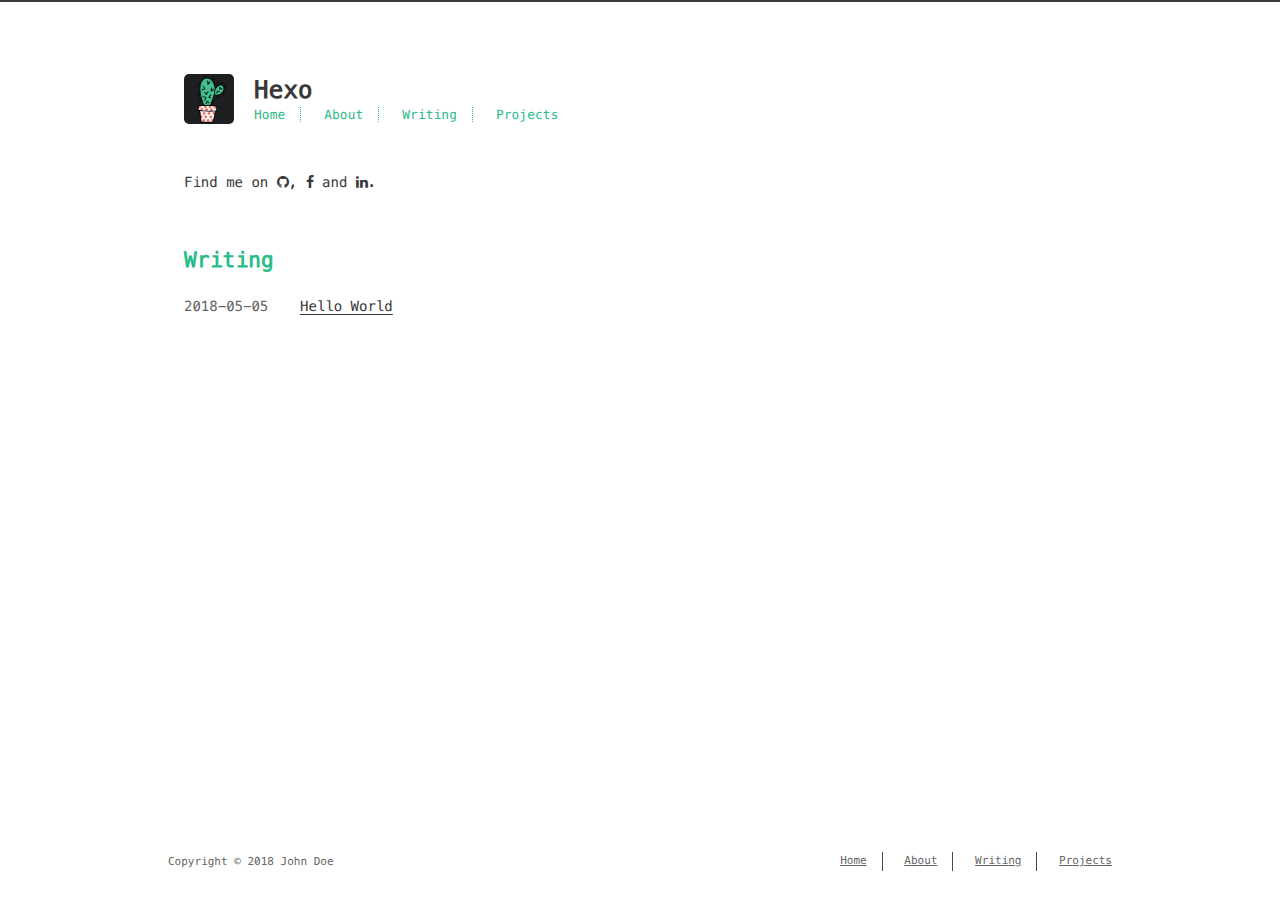
==== index.html @ ee917409 "Site updated: 2018-05-05 16:28:42" ====
<!DOCTYPE html>
<html>
<head>
    <!-- so meta -->
    <meta charset="utf-8">
    <meta http-equiv="X-UA-Compatible" content="IE=edge">
    <meta name="HandheldFriendly" content="True">
    <meta name="viewport" content="width=device-width, initial-scale=1, maximum-scale=1" />
    <meta property="og:type" content="website">
<meta property="og:title" content="Hexo">
<meta property="og:url" content="http://yoursite.com/index.html">
<meta property="og:site_name" content="Hexo">
<meta property="og:locale" content="default">
<meta name="twitter:card" content="summary">
<meta name="twitter:title" content="Hexo">
    
    
        
          
              <link rel="shortcut icon" href="/images/favicon.ico">
          
        
        
          
            <link rel="icon" type="image/png" href="/images/favicon-192x192.png" sizes="192x192">
          
        
        
          
            <link rel="apple-touch-icon" sizes="180x180" href="/images/apple-touch-icon.png">
          
        
    
    <!-- title -->
    <title>Hexo</title>
    <!-- styles -->
    <link rel="stylesheet" href="/css/style.css">
    <!-- rss -->
    
    
</head>

<body>
    
    <div class="content index width mx-auto px2 my4">
        
          <header id="header">
  <a href="/">
  
    
      <div id="logo" style="background-image: url(/images/logo.png);"></div>
    
  
    <div id="title">
      <h1>Hexo</h1>
    </div>
  </a>
  <div id="nav">
    <ul>
      <li class="icon">
        <a href="#"><i class="fa fa-bars fa-2x"></i></a>
      </li>
       
        <li><a href="/">Home</a></li>
       
        <li><a href="/about/">About</a></li>
       
        <li><a href="/posts/">Writing</a></li>
       
        <li><a href="http://github.com/sergodeeva">Projects</a></li>
      
    </ul>
  </div>
</header>

        
        <section id="about">
  
  <p style="display: inline">
    
      Find me on
      <ul id="socialinfo">
        
          <li><a class="icon" target="_blank" href="http://github.com/sergodeeva"><i class="fa fa-github"></i></a></li>
        
          <li><a class="icon" target="_blank" href="/"><i class="fa fa-facebook"></i></a></li>
        
          <li><a class="icon" target="_blank" href="https://www.linkedin.com/in/natalyakosenko/"><i class="fa fa-linkedin"></i></a></li>
        
      </ul>.
    
  </p>
</section>

<section id="writing">
  <span class="h1"><a href="/posts">Writing</a></span>
  <ul class="post-list">
    
      
    
    
      <li class="post-item">
        
    <div class="meta">
        <time datetime="2018-05-05T08:11:11.855Z" itemprop="datePublished">2018-05-05</time>
    </div>


        <span>
    
        <a class="" href="/2018/05/05/hello-world/">Hello World</a>
    


</span>
      </li>
    
  </ul>
  
</section>



    </div>
    
    <footer id="footer">
  <div class="footer-left">
    Copyright &copy; 2018 John Doe
  </div>
  <div class="footer-right">
    <nav>
      <ul>
         
          <li><a href="/">Home</a></li>
         
          <li><a href="/about/">About</a></li>
         
          <li><a href="/posts/">Writing</a></li>
         
          <li><a href="http://github.com/sergodeeva">Projects</a></li>
        
      </ul>
    </nav>
  </div>
</footer>

</body>
</html>
<!-- styles -->
<link rel="stylesheet" href="/lib/font-awesome/css/font-awesome.min.css">
<link rel="stylesheet" href="/lib/meslo-LG/styles.css">
<link rel="stylesheet" href="/lib/justified-gallery/justifiedGallery.min.css">

<!-- jquery -->
<script src="/lib/jquery/jquery.min.js"></script>
<script src="/lib/justified-gallery/jquery.justifiedGallery.min.js"></script>
<script src="/js/main.js"></script>


    <!-- Google Analytics -->
    <script type="text/javascript">
        (function(i,s,o,g,r,a,m) {i['GoogleAnalyticsObject']=r;i[r]=i[r]||function() {
        (i[r].q=i[r].q||[]).push(arguments)},i[r].l=1*new Date();a=s.createElement(o),
        m=s.getElementsByTagName(o)[0];a.async=1;a.src=g;m.parentNode.insertBefore(a,m)
        })(window,document,'script','//www.google-analytics.com/analytics.js','ga');
        ga('create', 'UA-37473492-6', 'auto');
        ga('send', 'pageview');
    </script>
---- css/style.css ----
.inline {
  display: inline;
}
.block {
  display: block;
}
.inline-block {
  display: inline-block;
}
.table {
  display: table;
}
.table-cell {
  display: table-cell;
}
.overflow-hidden {
  overflow: hidden;
}
.overflow-scroll {
  overflow: scroll;
}
.overflow-auto {
  overflow: auto;
}
.clearfix:before,
.clearfix:after {
  content: " ";
  display: table;
}
.clearfix:after {
  clear: both;
}
.left {
  float: left;
}
.right {
  float: right;
}
.fit {
  max-width: 100%;
}
.truncate {
  display: inline-block;
  white-space: nowrap;
  overflow: hidden;
  text-overflow: ellipsis;
}
.max-width-1 {
  max-width: 24rem;
}
.max-width-2 {
  max-width: 32rem;
}
.max-width-3 {
  max-width: 48rem;
}
.max-width-4 {
  max-width: 64rem;
}
.border-box {
  box-sizing: border-box;
}
.m0 {
  margin: 0;
}
.mt0 {
  margin-top: 0;
}
.mr0 {
  margin-right: 0;
}
.mb0 {
  margin-bottom: 0;
}
.ml0 {
  margin-left: 0;
}
.mx0 {
  margin-left: 0;
  margin-right: 0;
}
.my0 {
  margin-top: 0;
  margin-bottom: 0;
}
.m1 {
  margin: 0.5rem;
}
.mt1 {
  margin-top: 0.5rem;
}
.mr1 {
  margin-right: 0.5rem;
}
.mb1 {
  margin-bottom: 0.5rem;
}
.ml1 {
  margin-left: 0.5rem;
}
.mx1 {
  margin-left: 0.5rem;
  margin-right: 0.5rem;
}
.my1 {
  margin-top: 0.5rem;
  margin-bottom: 0.5rem;
}
.m2 {
  margin: 1rem;
}
.mt2 {
  margin-top: 1rem;
}
.mr2 {
  margin-right: 1rem;
}
.mb2 {
  margin-bottom: 1rem;
}
.ml2 {
  margin-left: 1rem;
}
.mx2 {
  margin-left: 1rem;
  margin-right: 1rem;
}
.my2 {
  margin-top: 1rem;
  margin-bottom: 1rem;
}
.m3 {
  margin: 2rem;
}
.mt3 {
  margin-top: 2rem;
}
.mr3 {
  margin-right: 2rem;
}
.mb3 {
  margin-bottom: 2rem;
}
.ml3 {
  margin-left: 2rem;
}
.mx3 {
  margin-left: 2rem;
  margin-right: 2rem;
}
.my3 {
  margin-top: 2rem;
  margin-bottom: 2rem;
}
.m4 {
  margin: 4rem;
}
.mt4 {
  margin-top: 4rem;
}
.mr4 {
  margin-right: 4rem;
}
.mb4 {
  margin-bottom: 4rem;
}
.ml4 {
  margin-left: 4rem;
}
.mx4 {
  margin-left: 4rem;
  margin-right: 4rem;
}
.my4 {
  margin-top: 4rem;
  margin-bottom: 4rem;
}
.mxn1 {
  margin-left: -0.5rem;
  margin-right: -0.5rem;
}
.mxn2 {
  margin-left: -1rem;
  margin-right: -1rem;
}
.mxn3 {
  margin-left: -2rem;
  margin-right: -2rem;
}
.mxn4 {
  margin-left: -4rem;
  margin-right: -4rem;
}
.ml-auto {
  margin-left: auto;
}
.mr-auto {
  margin-right: auto;
}
.mx-auto {
  margin-left: auto;
  margin-right: auto;
}
.p0 {
  padding: 0;
}
.pt0 {
  padding-top: 0;
}
.pr0 {
  padding-right: 0;
}
.pb0 {
  padding-bottom: 0;
}
.pl0 {
  padding-left: 0;
}
.px0 {
  padding-left: 0;
  padding-right: 0;
}
.py0 {
  padding-top: 0;
  padding-bottom: 0;
}
.p1 {
  padding: 0.5rem;
}
.pt1 {
  padding-top: 0.5rem;
}
.pr1 {
  padding-right: 0.5rem;
}
.pb1 {
  padding-bottom: 0.5rem;
}
.pl1 {
  padding-left: 0.5rem;
}
.py1 {
  padding-top: 0.5rem;
  padding-bottom: 0.5rem;
}
.px1 {
  padding-left: 0.5rem;
  padding-right: 0.5rem;
}
.p2 {
  padding: 1rem;
}
.pt2 {
  padding-top: 1rem;
}
.pr2 {
  padding-right: 1rem;
}
.pb2 {
  padding-bottom: 1rem;
}
.pl2 {
  padding-left: 1rem;
}
.py2 {
  padding-top: 1rem;
  padding-bottom: 1rem;
}
.px2 {
  padding-left: 1rem;
  padding-right: 1rem;
}
.p3 {
  padding: 2rem;
}
.pt3 {
  padding-top: 2rem;
}
.pr3 {
  padding-right: 2rem;
}
.pb3 {
  padding-bottom: 2rem;
}
.pl3 {
  padding-left: 2rem;
}
.py3 {
  padding-top: 2rem;
  padding-bottom: 2rem;
}
.px3 {
  padding-left: 2rem;
  padding-right: 2rem;
}
.p4 {
  padding: 4rem;
}
.pt4 {
  padding-top: 4rem;
}
.pr4 {
  padding-right: 4rem;
}
.pb4 {
  padding-bottom: 4rem;
}
.pl4 {
  padding-left: 4rem;
}
.py4 {
  padding-top: 4rem;
  padding-bottom: 4rem;
}
.px4 {
  padding-left: 4rem;
  padding-right: 4rem;
}
.content h1,
.content .h1 {
  letter-spacing: 0.01em;
  font-size: 1.5em;
  font-style: normal;
  font-weight: 700;
  color: #2bbc8a;
  margin-top: 3rem;
  margin-bottom: 1rem;
  display: block;
  -moz-osx-font-smoothing: grayscale;
  -webkit-font-smoothing: antialiased;
}
.content h2,
.content .h2 {
  position: relative;
  font-size: 1rem;
  font-weight: bold;
  text-transform: none;
  letter-spacing: normal;
  margin-top: 2rem;
  margin-bottom: 0.5rem;
  color: #383838;
  display: block;
}
.content h3 {
  font-size: 0.9rem;
  font-weight: bold;
  color: #383838;
}
.content h4,
.content h5,
.content h6 {
  font-size: 0.9rem;
  font-weight: normal;
  color: #8c8c8c;
  border-bottom: 1px dashed #8c8c8c;
  display: inline;
  text-decoration: none;
}
.content h3,
.content h4,
.content h5,
.content h6 {
  margin-top: 0.9rem;
  margin-bottom: 0.5rem;
}
.content hr {
  border: 1px dashed #8c8c8c;
}
.content strong {
  font-weight: bold;
}
.content em,
.content cite {
  font-style: italic;
}
.content sup,
.content sub {
  font-size: 0.75em;
  line-height: 0;
  position: relative;
  vertical-align: baseline;
}
.content sup {
  top: -0.5em;
}
.content sub {
  bottom: -0.2em;
}
.content small {
  font-size: 0.85em;
}
.content acronym,
.content abbr {
  border-bottom: 1px dotted;
}
.content ul,
.content ol,
.content dl {
  line-height: 1.725;
}
.content ul ul,
.content ol ul,
.content ul ol,
.content ol ol {
  margin-top: 0;
  margin-bottom: 0;
}
.content ol {
  list-style: decimal;
}
.content dt {
  font-weight: bold;
}
.content table {
  width: 100%;
  font-size: 12px;
  border-collapse: collapse;
  text-align: left;
}
.content th {
  font-size: 13px;
  font-weight: bold;
  color: #383838;
  border-bottom: 1px dashed #ccc;
  padding: 8px 8px;
}
.content td {
  border-bottom: none;
  padding: 9px 8px 0px 8px;
}
*,
*:before,
*:after {
  box-sizing: border-box;
}
html {
  height: 100%;
  border-top: 2px solid #383838;
  -webkit-text-size-adjust: 100%;
  -ms-text-size-adjust: 100%;
}
body {
  color: #383838;
  background-color: #fff;
  font-size: 14px;
  font-family: "Menlo", "Meslo LG", monospace;
  font-weight: 400;
  line-height: 1.725;
  text-rendering: geometricPrecision;
  min-height: 100%;
  display: flex;
  flex-direction: column;
  -moz-osx-font-smoothing: grayscale;
  -webkit-font-smoothing: antialiased;
}
.content {
  flex: 1;
}
.content p {
  -moz-hyphens: auto;
  -ms-hyphens: auto;
  -webkit-hyphens: auto;
  hyphens: auto;
}
.content pre,
.content code {
  -moz-hyphens: manual;
  -ms-hyphens: manual;
  -webkit-hyphens: manual;
  hyphens: manual;
}
.content .highlight a {
  color: #dccf8f;
}
.content .highlight a:hover {
  background-image: none;
}
.content a {
  text-decoration: none;
  color: #383838;
  background-repeat: repeat-x;
  background-position: bottom;
  background-size: 100% 6px;
  background-image: linear-gradient(transparent, transparent 5px, #383838 5px, #383838);
}
.content a:hover {
  background-image: linear-gradient(transparent, transparent 4px, #d480aa 4px, #d480aa);
}
.content a.icon {
  background: none;
}
.content a.icon:hover {
  color: #d480aa;
}
.content h1 a,
.content .h1 a,
.content h2 a,
.content h3 a,
.content h4 a,
.content h5 a,
.content h6 a {
  color: inherit;
  text-decoration: none;
  background: none;
}
.content h1 a:hover,
.content .h1 a:hover,
.content h2 a:hover,
.content h3 a:hover,
.content h4 a:hover,
.content h5 a:hover,
.content h6 a:hover {
  background-repeat: repeat-x;
  background-position: bottom;
  background-size: 100% 6px;
  background-image: linear-gradient(transparent, transparent 6px, #d480aa 6px, #d480aa);
}
@media (min-width: 540px) {
  .image-wrap {
    flex-direction: row;
    margin-bottom: 2rem;
  }
  .image-wrap .image-block {
    margin-right: 2rem;
    flex: 1 0 35%;
  }
  .image-wrap p {
    flex: 1 0 65%;
  }
}
.width {
  width: 100%;
  max-width: 59rem;
}
@media (max-width: 480px) {
  .px3 {
    padding-left: 1rem;
    padding-right: 1rem;
  }
  .my4 {
    margin-top: 2rem;
    margin-bottom: 2rem;
  }
}
@media (min-width: 480px) {
  p {
    text-align: justify;
  }
}
#header {
  max-width: 59rem;
  width: 100%;
  margin: 0 auto 3rem auto;
}
#header h1,
#header .h1 {
  letter-spacing: 0.01em;
  font-size: 1.5rem;
  line-height: 2rem;
  font-style: normal;
  font-weight: 700;
  color: #383838;
  margin-top: 0;
  margin-bottom: 0;
  -moz-osx-font-smoothing: grayscale;
  -webkit-font-smoothing: antialiased;
}
#header a {
  color: inherit;
  text-decoration: none;
  background: none;
}
#header #logo {
  display: inline-block;
  float: left;
  margin-right: 20px;
  width: 50px;
  height: 50px;
  background-repeat: no-repeat;
  background-size: 50px 50px;
  border-radius: 5px;
}
#header #nav {
  letter-spacing: 0.01em;
  font-size: 0.8rem;
  font-style: normal;
  font-weight: 200;
  color: #2bbc8a;
}
#header #nav ul {
  list-style-type: none;
  margin: 0;
  padding: 0;
  line-height: 15px;
}
#header #nav ul a {
  margin-right: 15px;
  color: color-accent;
}
#header #nav ul a:hover {
  background-repeat: repeat-x;
  background-position: bottom;
  background-size: 100% 6px;
  background-image: linear-gradient(transparent, transparent 5px, #2bbc8a 5px, #2bbc8a);
}
#header #nav ul li {
  display: inline-block;
  vertical-align: middle;
  margin-right: 15px;
  border-right: 1px dotted #2bbc8a;
}
#header #nav ul .icon {
  display: none;
}
#header #nav ul li:last-child {
  border-right: 0;
  margin-right: 0;
}
#header #nav ul li:last-child a {
  margin-right: 0;
}
#header:hover #logo {
  -webkit-filter: none;
  filter: none;
}
@media screen and (max-width: 480px) {
  #header #title {
    padding-bottom: 9px;
  }
  #header #nav ul a:hover {
    background: none;
  }
  #header #nav ul li {
    display: none;
    border-right: 0;
  }
  #header #nav ul li.icon {
    display: inline-block;
    position: absolute;
    top: 20px;
    right: 0rem;
  }
  #header #nav ul.responsive li {
    display: block;
  }
  #header #nav li:not(:first-child) {
    padding-top: 1rem;
    padding-left: 70px;
    font-size: 1rem;
  }
}
#header-post {
  position: fixed;
  top: 2rem;
  right: 0;
  display: inline-block;
  float: right;
}
#header-post a {
  color: inherit;
  text-decoration: none;
  background: none;
}
#header-post a.icon {
  background: none;
}
#header-post a.icon:hover {
  color: #d480aa;
}
#header-post ol {
  list-style-type: none;
}
#header-post ul {
  list-style-type: none;
  margin: 0;
  padding: 0;
  display: inline-block;
}
#header-post ul li {
  margin-right: 15px;
  display: inline-block;
  vertical-align: middle;
}
#header-post ul li:last-child {
  margin-right: 0;
}
#header-post #menu-icon {
  float: right;
  margin-left: 15px;
  margin-right: 2rem;
}
#header-post #menu-icon:hover {
  color: #2bbc8a;
}
#header-post #menu-icon-tablet {
  float: right;
  margin-left: 15px;
  margin-right: 2rem;
}
#header-post #menu-icon-tablet:hover {
  color: #2bbc8a;
}
#header-post #top-icon-tablet {
  margin-left: 15px;
  margin-right: 2rem;
  bottom: 2rem;
  right: 2rem;
  position: fixed;
}
#header-post #top-icon-tablet:hover {
  color: #2bbc8a;
}
#header-post .active {
  color: #2bbc8a;
}
#header-post #menu {
  visibility: hidden;
  margin-right: 2rem;
}
#header-post #nav {
  letter-spacing: 0.01em;
  font-size: 0.8rem;
  font-style: normal;
  font-weight: 200;
  color: #2bbc8a;
}
#header-post #nav ul {
  line-height: 15px;
}
#header-post #nav ul a {
  margin-right: 15px;
  color: color-accent;
}
#header-post #nav ul a:hover {
  background-repeat: repeat-x;
  background-position: bottom;
  background-size: 100% 6px;
  background-image: linear-gradient(transparent, transparent 5px, #2bbc8a 5px, #2bbc8a);
}
#header-post #nav ul li {
  border-right: 1px dotted #2bbc8a;
}
#header-post #nav ul li:last-child {
  border-right: 0;
  margin-right: 0;
}
#header-post #nav ul li:last-child a {
  margin-right: 0;
}
#header-post #actions {
  float: right;
  margin-top: 2rem;
  margin-right: 2rem;
  width: 100%;
  text-align: right;
}
#header-post #actions ul {
  display: block;
}
#header-post #actions .info {
  display: block;
  font-style: italic;
}
#header-post #share {
  clear: both;
  text-align: right;
  padding-top: 1rem;
  padding-right: 2rem;
}
#header-post #share li {
  margin: 0;
  display: block;
}
#header-post #toc {
  clear: both;
  text-align: right;
  margin-top: 1rem;
  padding-right: 2rem;
  max-width: 20em;
  float: right;
  overflow: auto;
  max-height: calc(95vh - 7rem);
}
#header-post #toc a:hover {
  color: #d480aa;
}
#header-post #toc .toc-level-1 > .toc-link {
  display: none;
}
#header-post #toc .toc-level-2 {
  font-size: 0.8rem;
  color: #383838;
}
#header-post #toc .toc-level-2:before {
  content: "#";
  color: #2bbc8a;
}
#header-post #toc .toc-level-3 {
  font-size: 0.7rem;
  color: #b3b3b3;
}
#header-post #toc .toc-level-4 {
  font-size: 0.4rem;
  color: #666;
}
#header-post #toc .toc-level-5 {
  display: none;
}
#header-post #toc .toc-level-6 {
  display: none;
}
#header-post #toc .toc-number {
  display: none;
}
@media screen and (max-width: 500px) {
  #header-post {
    display: none;
  }
}
@media screen and (max-width: 900px) {
  #header-post #menu-icon {
    display: none;
  }
  #header-post #actions {
    display: none;
  }
}
@media screen and (max-width: 1199px) {
  #header-post #toc {
    display: none;
  }
}
@media screen and (min-width: 900px) {
  #header-post #menu-icon-tablet {
    display: none !important;
  }
  #header-post #top-icon-tablet {
    display: none !important;
  }
}
@media screen and (min-width: 1199px) {
  #header-post #actions {
    width: auto;
  }
  #header-post #actions ul {
    display: inline-block;
    float: right;
  }
  #header-post #actions .info {
    float: left;
    margin-right: 2rem;
    font-style: italic;
    display: inline;
  }
}
#footer-post {
  bottom: 0;
  left: 0;
  right: 0;
  position: fixed;
  transition: opacity 0.2s;
  width: 100%;
  z-index: 5000000;
  background: #fff;
  border-top: 1px solid #666673;
}
#footer-post a {
  color: inherit;
  text-decoration: none;
  background: none;
}
#footer-post a.icon {
  background: none;
}
#footer-post a.icon:hover {
  color: #d480aa;
}
#footer-post #nav-footer {
  margin-left: 1rem;
  margin-right: 1rem;
  text-align: center;
}
#footer-post #nav-footer a {
  color: #2bbc8a;
  font-size: 1rem;
}
#footer-post #nav-footer a:hover {
  background-repeat: repeat-x;
  background-position: bottom;
  background-size: 100% 6px;
  background-image: linear-gradient(transparent, transparent 5px, #2bbc8a 5px, #2bbc8a);
}
#footer-post #nav-footer ul {
  list-style-type: none;
  margin: 0;
  padding: 0;
  display: table;
  width: 100%;
}
#footer-post #nav-footer ul li {
  display: inline-table;
  width: 20%;
  padding: 10px;
  vertical-align: middle;
}
#footer-post #actions-footer {
  text-align: center;
  margin-top: 1rem;
  margin-bottom: 1rem;
  width: 100%;
}
#footer-post #actions-footer a {
  color: #2bbc8a;
}
#footer-post #actions-footer ul {
  list-style-type: none;
  margin: 0;
  padding: 0;
  display: table;
  width: 100%;
}
#footer-post #actions-footer ul li {
  display: table-cell;
  vertical-align: middle;
}
#footer-post #share-footer {
  margin-left: 1rem;
  margin-right: 1rem;
  text-align: center;
}
#footer-post #share-footer ul {
  list-style-type: none;
  margin: 0;
  padding: 0;
  display: table;
  width: 100%;
}
#footer-post #share-footer ul li {
  display: inline-table;
  width: 20%;
  padding: 10px;
  vertical-align: middle;
}
#footer-post #toc-footer {
  clear: both;
  text-align: left;
  padding-top: 1rem;
}
#footer-post #toc-footer ol {
  list-style-type: none;
  padding-left: 20px;
}
#footer-post #toc-footer ol li {
  line-height: 30px;
}
#footer-post #toc-footer a:hover {
  color: #d480aa;
}
#footer-post #toc-footer .toc-level-1 > .toc-link {
  display: none;
}
#footer-post #toc-footer .toc-level-2 {
  font-size: 0.8rem;
  color: #383838;
}
#footer-post #toc-footer .toc-level-2:before {
  content: "#";
  color: #2bbc8a;
}
#footer-post #toc-footer .toc-level-3 {
  font-size: 0.7rem;
  color: #b3b3b3;
  color: #666;
  line-height: 15px;
}
#footer-post #toc-footer .toc-level-4 {
  display: none;
}
#footer-post #toc-footer .toc-level-5 {
  display: none;
}
#footer-post #toc-footer .toc-level-6 {
  display: none;
}
#footer-post #toc-footer .toc-number {
  display: none;
}
@media screen and (min-width: 500px) {
  #footer-post-container {
    display: none;
  }
}
#socialinfo {
  display: inline-block;
  list-style: none;
  padding: 0;
  margin: 0;
}
#socialinfo li {
  display: inline-block;
}
#socialinfo li:after {
  content: ", ";
}
#socialinfo li:last-child:after {
  content: "";
}
#socialinfo li:nth-last-child(2):after {
  content: " and ";
}
.post-list {
  padding: 0;
}
.post-list .post-item {
  list-style-type: none;
  margin-left: 0;
  margin-bottom: 1rem;
}
.post-list .post-item .meta {
  display: block;
  font-size: 14px;
  color: #666;
  min-width: 100px;
  margin-right: 16px;
}
@media (min-width: 480px) {
  .post-list .post-item {
    display: flex;
    margin-bottom: 5px;
  }
  .post-list .post-item .meta {
    text-align: left;
  }
}
.project-list {
  padding: 0;
  list-style: none;
}
.project-list .project-item {
  margin-bottom: 5px;
}
article header .posttitle {
  margin-top: 0;
  margin-bottom: 0;
  text-transform: none;
  font-size: 1.5em;
  line-height: 1.25;
}
article header .meta {
  margin-top: 0;
  margin-bottom: 1rem;
}
article header .meta * {
  color: #8c8c8c;
  font-size: 0.85rem;
}
article header .author {
  text-transform: uppercase;
  letter-spacing: 0.01em;
  font-weight: 700;
}
article header .postdate {
  display: inline;
}
article .content h2:before {
  content: "#";
  color: #2bbc8a;
  position: absolute;
  left: -1rem;
  top: -4px;
  font-size: 1.2rem;
  font-weight: bold;
}
article .content img,
article .content video {
  max-width: 100%;
  height: auto;
  margin: auto;
}
article .content .video-container {
  position: relative;
  padding-top: 56.25%;
  height: 0;
  overflow: hidden;
}
article .content .video-container iframe,
article .content .video-container object,
article .content .video-container embed {
  position: absolute;
  top: 0;
  left: 0;
  width: 100%;
  height: 100%;
  margin-top: 0;
}
article .content blockquote {
  background: inherit;
  color: #ccffb6;
  border-left: 0px solid #ccc;
  margin: 1rem 10px;
  padding: 0.5em 10px;
  quotes: "\201C" "\201D" "\2018" "\2019";
}
article .content blockquote p {
  margin: 0;
}
article .content blockquote:before {
  color: #ccffb6;
  content: "\201C";
  font-size: 2em;
  line-height: 0.1em;
  margin-right: 0.25em;
  vertical-align: -0.4em;
}
article .content blockquote footer {
  color: #666;
  font-size: 11px;
  margin: line-height 0;
}
article .content blockquote footer a {
  color: #666;
  background-image: linear-gradient(transparent, transparent 5px, #666 5px, #666);
}
article .content blockquote footer a:hover {
  color: #999;
  background-image: linear-gradient(transparent, transparent 4px, #999 4px, #999);
}
article .content blockquote footer cite:before {
  content: "—";
  padding: 0 0.5em;
}
article .content .pullquote {
  text-align: left;
  width: 45%;
  margin: 0;
}
article .content .pullquote.left {
  margin-left: 0.5em;
  margin-right: 1em;
}
article .content .pullquote.right {
  margin-right: 0.5em;
  margin-left: 1em;
}
article .content .caption {
  color: color-grey;
  display: block;
  font-size: 0.9em;
  margin-top: 0.5em;
  position: relative;
  text-align: center;
}
.posttitle {
  text-transform: none;
  font-size: 1.5em;
  line-height: 1.25;
}
.article-tag .tag-link:before {
  content: "#";
}
@media (min-width: 480px) {
  .article-tag {
    display: inline;
  }
  .article-tag:before {
    content: "|";
  }
}
#archive .post-list {
  padding: 0;
}
#archive .post-list .post-item {
  list-style-type: none;
  margin-left: 0;
  margin-bottom: 1rem;
}
#archive .post-list .post-item .meta {
  display: block;
  font-size: 14px;
  color: #666;
  min-width: 100px;
  margin-right: 16px;
}
@media (min-width: 480px) {
  #archive .post-list .post-item {
    display: flex;
    margin-left: 1rem;
    margin-bottom: 5px;
  }
  #archive .post-list .post-item .meta {
    text-align: left;
  }
}
.blog-post-comments {
  margin-top: 4rem;
}
#footer {
  padding-top: 10px;
  padding-bottom: 10px;
  color: #666;
  font-size: 11px;
  max-width: 59rem;
  width: 100%;
  margin: 0 auto 1rem auto;
  vertical-align: top;
  text-align: center;
}
#footer ul {
  margin: 0;
  padding: 0;
  list-style: none;
}
#footer li {
  display: inline-block;
  vertical-align: middle;
  margin-right: 15px;
  border-right: 1px solid #4a4a4a;
}
#footer li a {
  margin-right: 15px;
}
#footer li:last-child {
  border-right: 0;
  margin-right: 0;
}
#footer li:last-child a {
  margin-right: 0;
}
#footer a {
  color: #666;
}
#footer a:hover {
  color: #999;
}
#footer .footer-left {
  height: 20px;
  line-height: 20px;
  vertical-align: middle;
}
@media (min-width: 59rem) {
  #footer {
    padding-top: 20px;
    padding-bottom: 20px;
  }
  #footer .footer-left {
    float: left;
  }
  #footer .footer-right {
    float: right;
  }
}
.pagination {
  display: inline-block;
  margin-top: 2rem;
  text-align: center;
  width: 100%;
}
.pagination .page-number {
  color: #383838;
  font-size: 0.8rem;
}
.pagination a {
  color: #383838;
  padding: 4px 6px;
  text-decoration: none;
  border-radius: 5px;
  background-color: #2bbc8a;
  background-image: none;
}
.pagination a:hover {
  background-image: none;
}
.pagination a:hover:not(.active) {
  color: #383838;
}
.search-input {
  width: 100%;
  font-size: 1.2rem;
  color: #fff;
  background-color: #383838;
  -webkit-border-radius: 5px;
  -moz-border-radius: 5px;
  border-radius: 5px;
  border: solid 1px #8c8c8c;
  padding: 4px 7px;
  outline: none;
  -webkit-appearance: none;
}
.search-input:focus {
  border: solid 1px #2bbc8a;
}
#search-result ul.search-result-list {
  list-style-type: none;
  padding: 0px;
}
#search-result li {
  margin: 2em auto;
}
#search-result a.search-result-title {
  line-height: 1.2;
  font-weight: bold;
  color: #383838;
  text-transform: capitalize;
  background-image: none;
}
#search-result p.search-result {
  margin: 0.4em auto;
  max-height: 13em;
  overflow: hidden;
  font-size: 0.8em;
  text-align: justify;
}
#search-result em.search-keyword {
  color: #d480aa;
  border-bottom: 1px dashed #d480aa;
  font-weight: bold;
}
.search-no-result {
  display: none;
  padding-bottom: 0.5em;
  color: #383838;
}
.highlight {
  color: #dccf8f;
  background: url("./pojoaque.jpg") repeat scroll left top #181914;
}
.highlight .code .comment,
.highlight .code .quote {
  color: #586e75;
  font-style: italic;
}
.highlight .code .keyword,
.highlight .code .selector-tag,
.highlight .code .literal,
.highlight .code .addition {
  color: #b64926;
}
.highlight .code .number,
.highlight .code .string,
.highlight .code .doctag,
.highlight .code .regexp {
  color: #468966;
}
.highlight .code .title,
.highlight .code .section,
.highlight .code .built_in,
.highlight .code .name {
  color: #ffb03b;
}
.highlight .code .variable,
.highlight .code .template-variable,
.highlight .code .class .title,
.highlight .code .type,
.highlight .code .tag {
  color: #b58900;
}
.highlight .code .attribute {
  color: #b89859;
}
.highlight .code .symbol,
.highlight .code .bullet,
.highlight .code .link,
.highlight .code .subst,
.highlight .code .meta {
  color: #cb4b16;
}
.highlight .code .deletion {
  color: #dc322f;
}
.highlight .code .selector-id,
.highlight .code .selector-class {
  color: #d3a60c;
}
.highlight .code .formula {
  background: #073642;
}
.highlight .code .emphasis {
  font-style: italic;
}
.highlight .code .strong {
  font-weight: bold;
}
pre {
  font-family: "Menlo", "Meslo LG", monospace;
  font-size: 13px;
  padding: 0px 15px;
  padding-bottom: 0;
  line-height: 22px;
  -webkit-border-radius: 4px;
  border-radius: 4px;
  border: 1px dotted #666;
  overflow-x: auto;
}
code {
  -webkit-border-radius: 2px;
  border-radius: 2px;
  background: #eee;
  padding: 0 5px;
}
pre code {
  border: none;
  display: block;
  padding: 0;
}
.highlight {
  font-family: "Menlo", "Meslo LG", monospace;
  -webkit-border-radius: 4px;
  border-radius: 4px;
  padding: 0px 15px;
  overflow-x: auto;
  margin: 1rem 0 1rem 0;
}
.highlight figcaption {
  zoom: 1;
  margin: -5px 0 5px;
  font-size: 0.9em;
  color: #999;
}
.highlight figcaption a {
  float: right;
}
.highlight figcaption:before,
.highlight figcaption content: "" {
  display: table;
}
.highlight figcaption:after {
  clear: both;
}
.highlight pre {
  padding: 0;
  border: none;
  background: none;
}
.highlight table {
  width: auto;
}
.highlight td.gutter {
  text-align: right;
}
.highlight .line {
  height: 22px;
}
---- lib/meslo-LG/styles.css ----
@font-face {
  font-family: 'Meslo LG';
  font-style: normal;
  src: local('Meslo LG S'), url(fonts/MesloLGS-Regular.ttf) format('truetype');
}
---- lib/justified-gallery/justifiedGallery.min.css ----
/*!
 * Justified Gallery - v3.6.1
 * http://miromannino.github.io/Justified-Gallery/
 * Copyright (c) 2015 Miro Mannino
 * Licensed under the MIT license.
 */
@-webkit-keyframes justified-gallery-show-caption-animation{from{opacity:0}to{opacity:.7}}@-moz-keyframes justified-gallery-show-caption-animation{from{opacity:0}to{opacity:.7}}@-o-keyframes justified-gallery-show-caption-animation{from{opacity:0}to{opacity:.7}}@keyframes justified-gallery-show-caption-animation{from{opacity:0}to{opacity:.7}}@-webkit-keyframes justified-gallery-show-entry-animation{from{opacity:0}to{opacity:1}}@-moz-keyframes justified-gallery-show-entry-animation{from{opacity:0}to{opacity:1}}@-o-keyframes justified-gallery-show-entry-animation{from{opacity:0}to{opacity:1}}@keyframes justified-gallery-show-entry-animation{from{opacity:0}to{opacity:1}}.justified-gallery{width:100%;position:relative;overflow:hidden}.justified-gallery>a,.justified-gallery>div{position:absolute;display:inline-block;overflow:hidden;opacity:0;filter:alpha(opacity=0)}.justified-gallery>a>img,.justified-gallery>div>img,.justified-gallery>a>a>img,.justified-gallery>div>a>img{position:absolute;top:50%;left:50%;margin:0;padding:0;border:0}.justified-gallery>a>.caption,.justified-gallery>div>.caption{display:none;position:absolute;bottom:0;padding:5px;background-color:#000;left:0;right:0;margin:0;color:#fff;font-size:12px;font-weight:300;font-family:sans-serif}.justified-gallery>a>.caption.caption-visible,.justified-gallery>div>.caption.caption-visible{display:initial;opacity:.7;filter:"alpha(opacity=70)";-webkit-animation:justified-gallery-show-caption-animation 500ms 0 ease;-moz-animation:justified-gallery-show-caption-animation 500ms 0 ease;-ms-animation:justified-gallery-show-caption-animation 500ms 0 ease}.justified-gallery>.entry-visible{opacity:1;filter:alpha(opacity=100);-webkit-animation:justified-gallery-show-entry-animation 500ms 0 ease;-moz-animation:justified-gallery-show-entry-animation 500ms 0 ease;-ms-animation:justified-gallery-show-entry-animation 500ms 0 ease}.justified-gallery>.jg-filtered{display:none}.justified-gallery>.spinner{position:absolute;bottom:0;margin-left:-24px;padding:10px 0;left:50%;opacity:initial;filter:initial;overflow:initial}.justified-gallery>.spinner>span{display:inline-block;opacity:0;filter:alpha(opacity=0);width:8px;height:8px;margin:0 4px;background-color:#000;border-top-left-radius:6px;border-top-right-radius:6px;border-bottom-right-radius:6px;border-bottom-left-radius:6px}
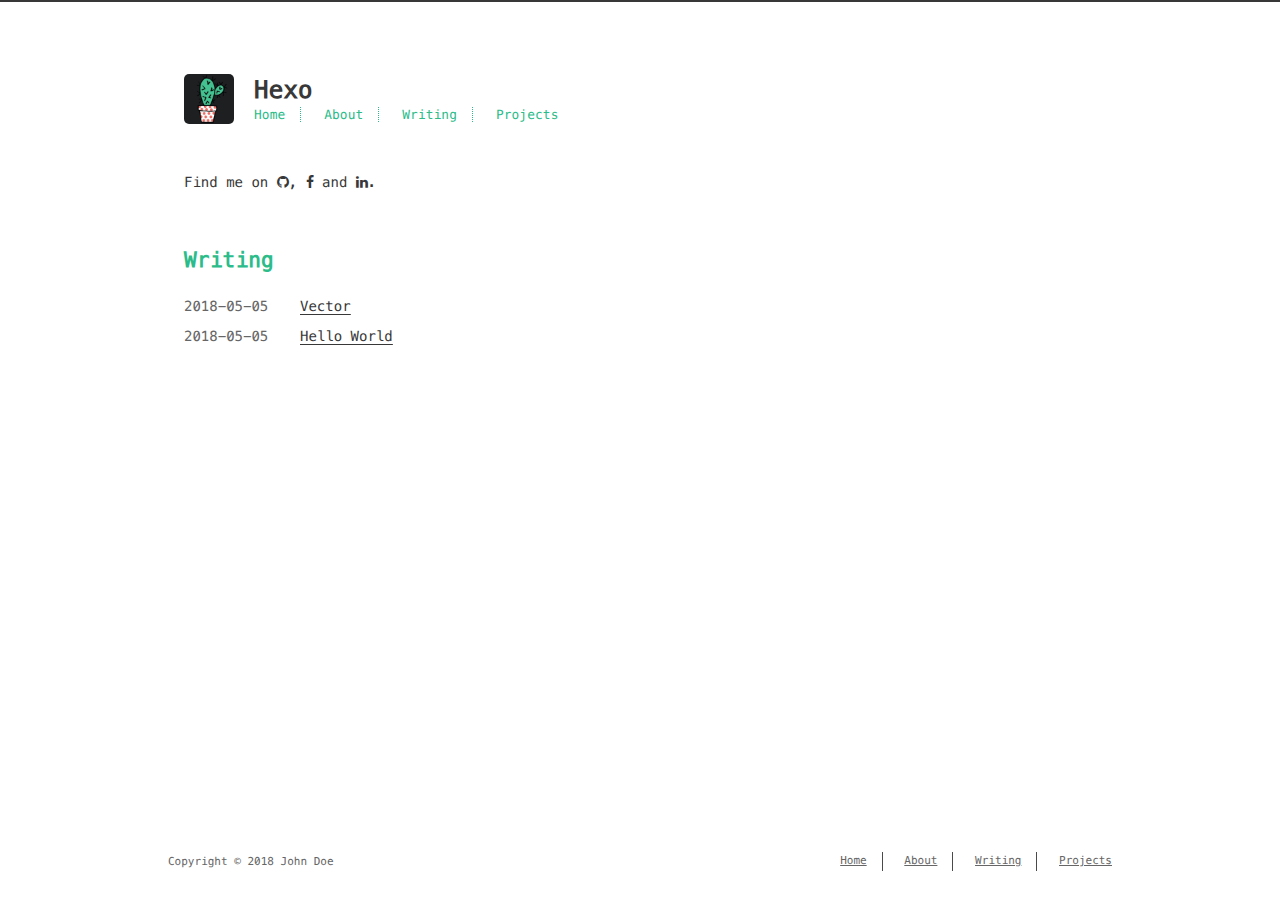
==== commit b2ab9feb: "Site updated: 2018-05-05 16:31:34" ====
--- a/index.html
+++ b/index.html
@@ -102,6 +102,22 @@
       <li class="post-item">
         
     <div class="meta">
+        <time datetime="2018-05-05T08:30:20.000Z" itemprop="datePublished">2018-05-05</time>
+    </div>
+
+
+        <span>
+    
+        <a class="" href="/2018/05/05/vector/">Vector</a>
+    
+
+
+</span>
+      </li>
+    
+      <li class="post-item">
+        
+    <div class="meta">
         <time datetime="2018-05-05T08:11:11.855Z" itemprop="datePublished">2018-05-05</time>
     </div>
 
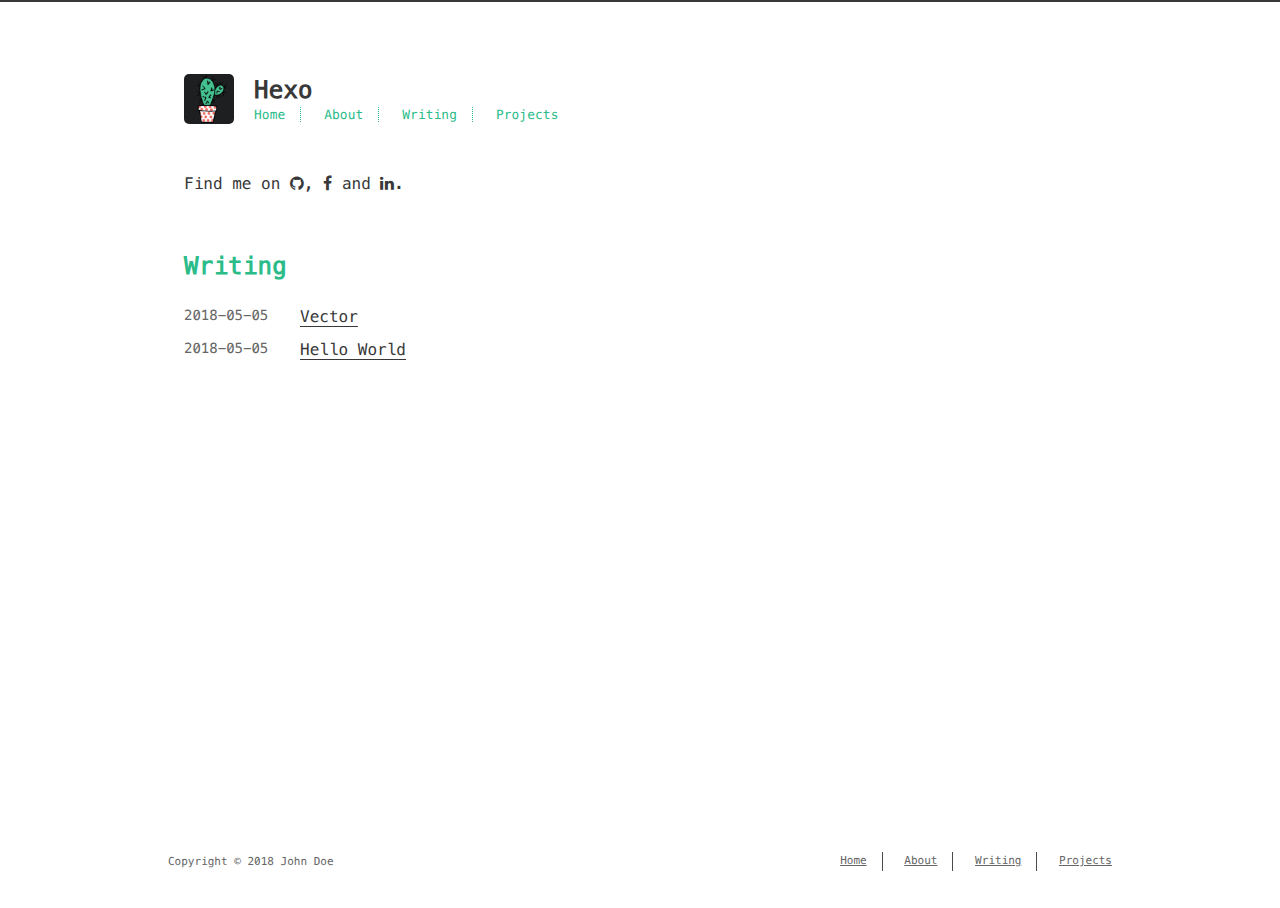
==== commit 244a8269: "Site updated: 2018-05-05 22:17:10" ====
--- a/index.html
+++ b/index.html
@@ -63,11 +63,11 @@
        
         <li><a href="/">Home</a></li>
        
-        <li><a href="/about/">About</a></li>
+        <li><a href="/">About</a></li>
        
-        <li><a href="/posts/">Writing</a></li>
+        <li><a href="/">Writing</a></li>
        
-        <li><a href="http://github.com/sergodeeva">Projects</a></li>
+        <li><a href="/">Projects</a></li>
       
     </ul>
   </div>
@@ -81,11 +81,11 @@
       Find me on
       <ul id="socialinfo">
         
-          <li><a class="icon" target="_blank" href="http://github.com/sergodeeva"><i class="fa fa-github"></i></a></li>
+          <li><a class="icon" target="_blank" href="/"><i class="fa fa-github"></i></a></li>
         
           <li><a class="icon" target="_blank" href="/"><i class="fa fa-facebook"></i></a></li>
         
-          <li><a class="icon" target="_blank" href="https://www.linkedin.com/in/natalyakosenko/"><i class="fa fa-linkedin"></i></a></li>
+          <li><a class="icon" target="_blank" href="/"><i class="fa fa-linkedin"></i></a></li>
         
       </ul>.
     
@@ -149,11 +149,11 @@
          
           <li><a href="/">Home</a></li>
          
-          <li><a href="/about/">About</a></li>
+          <li><a href="/">About</a></li>
          
-          <li><a href="/posts/">Writing</a></li>
+          <li><a href="/">Writing</a></li>
          
-          <li><a href="http://github.com/sergodeeva">Projects</a></li>
+          <li><a href="/">Projects</a></li>
         
       </ul>
     </nav>
--- a/css/style.css
+++ b/css/style.css
@@ -413,12 +413,12 @@
 }
 .content table {
   width: 100%;
-  font-size: 12px;
+  font-size: 14px;
   border-collapse: collapse;
   text-align: left;
 }
 .content th {
-  font-size: 13px;
+  font-size: 15px;
   font-weight: bold;
   color: #383838;
   border-bottom: 1px dashed #ccc;
@@ -442,7 +442,7 @@
 body {
   color: #383838;
   background-color: #fff;
-  font-size: 14px;
+  font-size: 16px;
   font-family: "Menlo", "Meslo LG", monospace;
   font-weight: 400;
   line-height: 1.725;
@@ -1321,68 +1321,72 @@
   color: #383838;
 }
 .highlight {
-  color: #dccf8f;
-  background: url("./pojoaque.jpg") repeat scroll left top #181914;
-}
-.highlight .code .comment,
-.highlight .code .quote {
-  color: #586e75;
+  color: #f8f8f2;
+  background: #23241f;
+}
+.highlight .code .highlight,
+.highlight .code .tag,
+.highlight .code .subst {
+  color: #f8f8f2;
+}
+.highlight .code .strong,
+.highlight .code .emphasis {
+  color: #a8a8a2;
+}
+.highlight .code .bullet,
+.highlight .code .quote,
+.highlight .code .number,
+.highlight .code .regexp,
+.highlight .code .literal,
+.highlight .code .link {
+  color: #ae81ff;
+}
+.highlight .code .code,
+.highlight .code .title,
+.highlight .code .section,
+.highlight .code .selector-class {
+  color: #a6e22e;
+}
+.highlight .code .strong {
+  font-weight: bold;
+}
+.highlight .code .emphasis {
   font-style: italic;
 }
 .highlight .code .keyword,
 .highlight .code .selector-tag,
-.highlight .code .literal,
-.highlight .code .addition {
-  color: #b64926;
-}
-.highlight .code .number,
+.highlight .code .name,
+.highlight .code .attr {
+  color: #f92672;
+}
+.highlight .code .symbol,
+.highlight .code .attribute {
+  color: #66d9ef;
+}
+.highlight .code .params,
+.highlight .code .class .title {
+  color: #f8f8f2;
+}
 .highlight .code .string,
-.highlight .code .doctag,
-.highlight .code .regexp {
-  color: #468966;
-}
-.highlight .code .title,
-.highlight .code .section,
+.highlight .code .type,
 .highlight .code .built_in,
-.highlight .code .name {
-  color: #ffb03b;
-}
+.highlight .code .builtin-name,
+.highlight .code .selector-id,
+.highlight .code .selector-attr,
+.highlight .code .selector-pseudo,
+.highlight .code .addition,
 .highlight .code .variable,
-.highlight .code .template-variable,
-.highlight .code .class .title,
-.highlight .code .type,
-.highlight .code .tag {
-  color: #b58900;
-}
-.highlight .code .attribute {
-  color: #b89859;
-}
-.highlight .code .symbol,
-.highlight .code .bullet,
-.highlight .code .link,
-.highlight .code .subst,
+.highlight .code .template-variable {
+  color: #e6db74;
+}
+.highlight .code .comment,
+.highlight .code .deletion,
 .highlight .code .meta {
-  color: #cb4b16;
-}
-.highlight .code .deletion {
-  color: #dc322f;
-}
-.highlight .code .selector-id,
-.highlight .code .selector-class {
-  color: #d3a60c;
-}
-.highlight .code .formula {
-  background: #073642;
-}
-.highlight .code .emphasis {
-  font-style: italic;
-}
-.highlight .code .strong {
-  font-weight: bold;
+  color: #75715e;
 }
 pre {
   font-family: "Menlo", "Meslo LG", monospace;
-  font-size: 13px;
+  font-size: 16px;
   padding: 0px 15px;
   padding-bottom: 0;
   line-height: 22px;
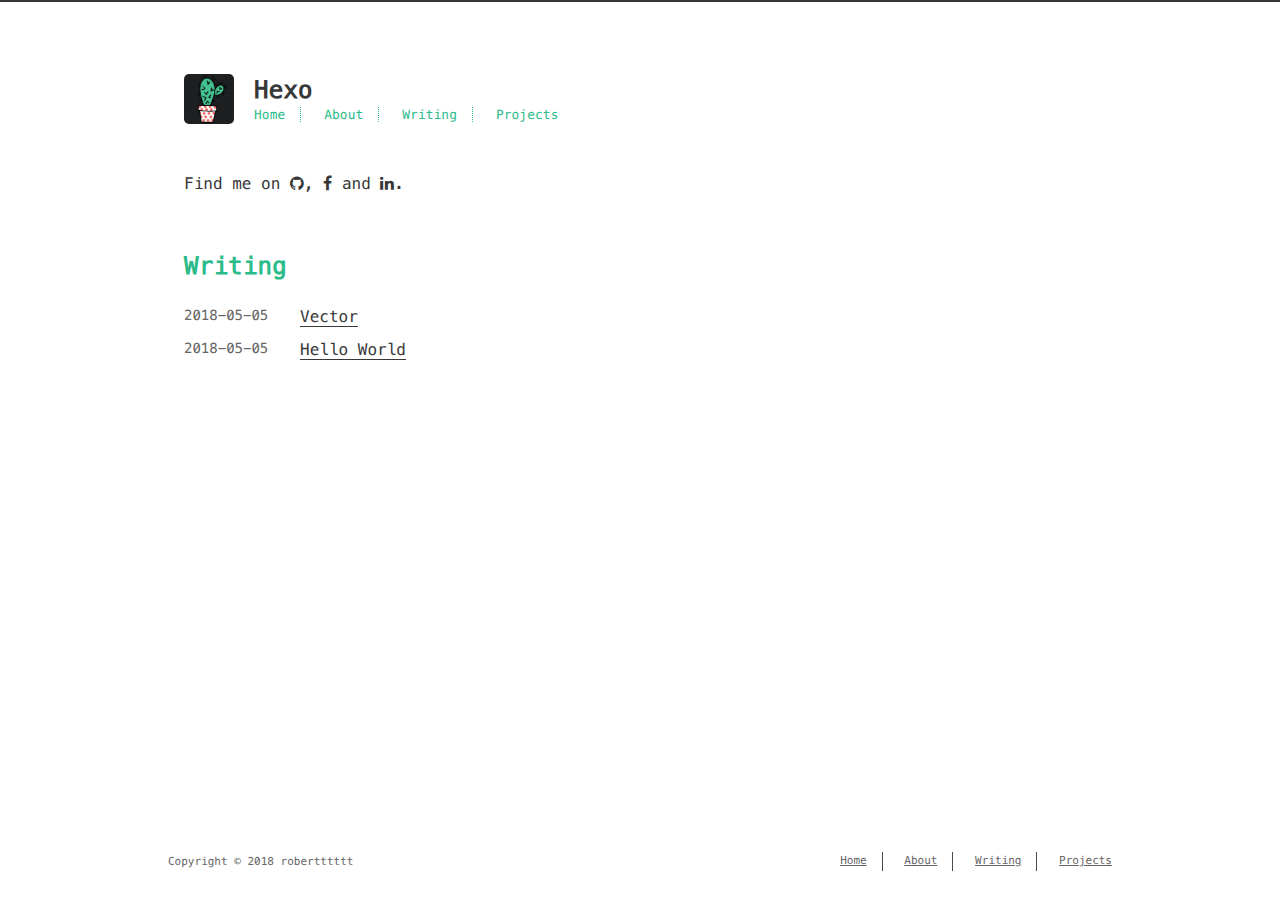
==== commit 0a1170dd: "Site updated: 2018-05-05 22:19:47" ====
--- a/index.html
+++ b/index.html
@@ -141,7 +141,7 @@
     
     <footer id="footer">
   <div class="footer-left">
-    Copyright &copy; 2018 John Doe
+    Copyright &copy; 2018 robertttttt
   </div>
   <div class="footer-right">
     <nav>
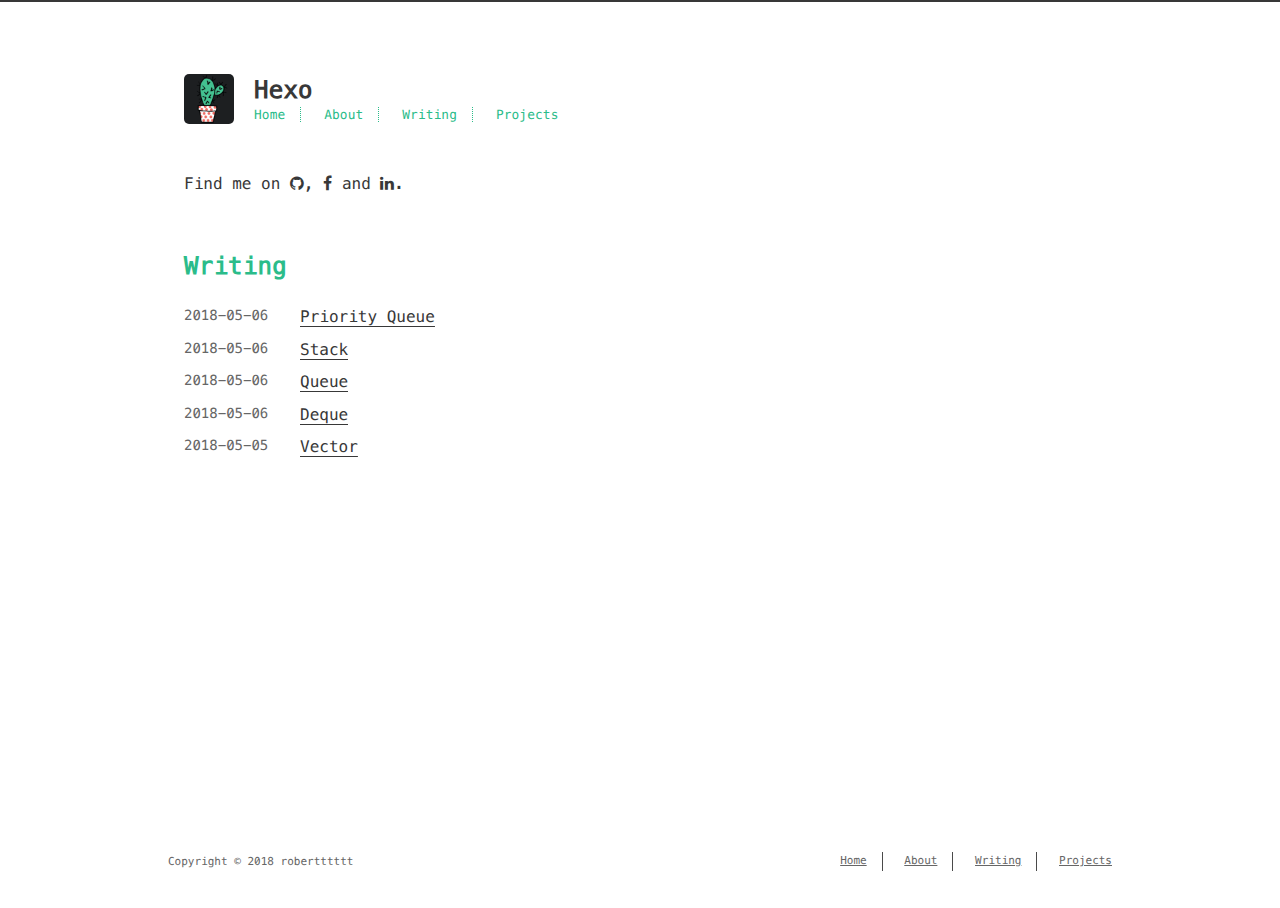
==== commit 90b09676: "Site updated: 2018-05-07 06:49:35" ====
--- a/index.html
+++ b/index.html
@@ -102,6 +102,70 @@
       <li class="post-item">
         
     <div class="meta">
+        <time datetime="2018-05-06T02:46:25.000Z" itemprop="datePublished">2018-05-06</time>
+    </div>
+
+
+        <span>
+    
+        <a class="" href="/2018/05/06/priority-queue/">Priority Queue</a>
+    
+
+
+</span>
+      </li>
+    
+      <li class="post-item">
+        
+    <div class="meta">
+        <time datetime="2018-05-06T02:45:51.000Z" itemprop="datePublished">2018-05-06</time>
+    </div>
+
+
+        <span>
+    
+        <a class="" href="/2018/05/06/stack/">Stack</a>
+    
+
+
+</span>
+      </li>
+    
+      <li class="post-item">
+        
+    <div class="meta">
+        <time datetime="2018-05-06T01:55:05.000Z" itemprop="datePublished">2018-05-06</time>
+    </div>
+
+
+        <span>
+    
+        <a class="" href="/2018/05/06/queue/">Queue</a>
+    
+
+
+</span>
+      </li>
+    
+      <li class="post-item">
+        
+    <div class="meta">
+        <time datetime="2018-05-06T00:52:07.000Z" itemprop="datePublished">2018-05-06</time>
+    </div>
+
+
+        <span>
+    
+        <a class="" href="/2018/05/06/deque/">Deque</a>
+    
+
+
+</span>
+      </li>
+    
+      <li class="post-item">
+        
+    <div class="meta">
         <time datetime="2018-05-05T08:30:20.000Z" itemprop="datePublished">2018-05-05</time>
     </div>
 
@@ -109,22 +173,6 @@
         <span>
     
         <a class="" href="/2018/05/05/vector/">Vector</a>
-    
-
-
-</span>
-      </li>
-    
-      <li class="post-item">
-        
-    <div class="meta">
-        <time datetime="2018-05-05T08:11:11.855Z" itemprop="datePublished">2018-05-05</time>
-    </div>
-
-
-        <span>
-    
-        <a class="" href="/2018/05/05/hello-world/">Hello World</a>
     
 
 
